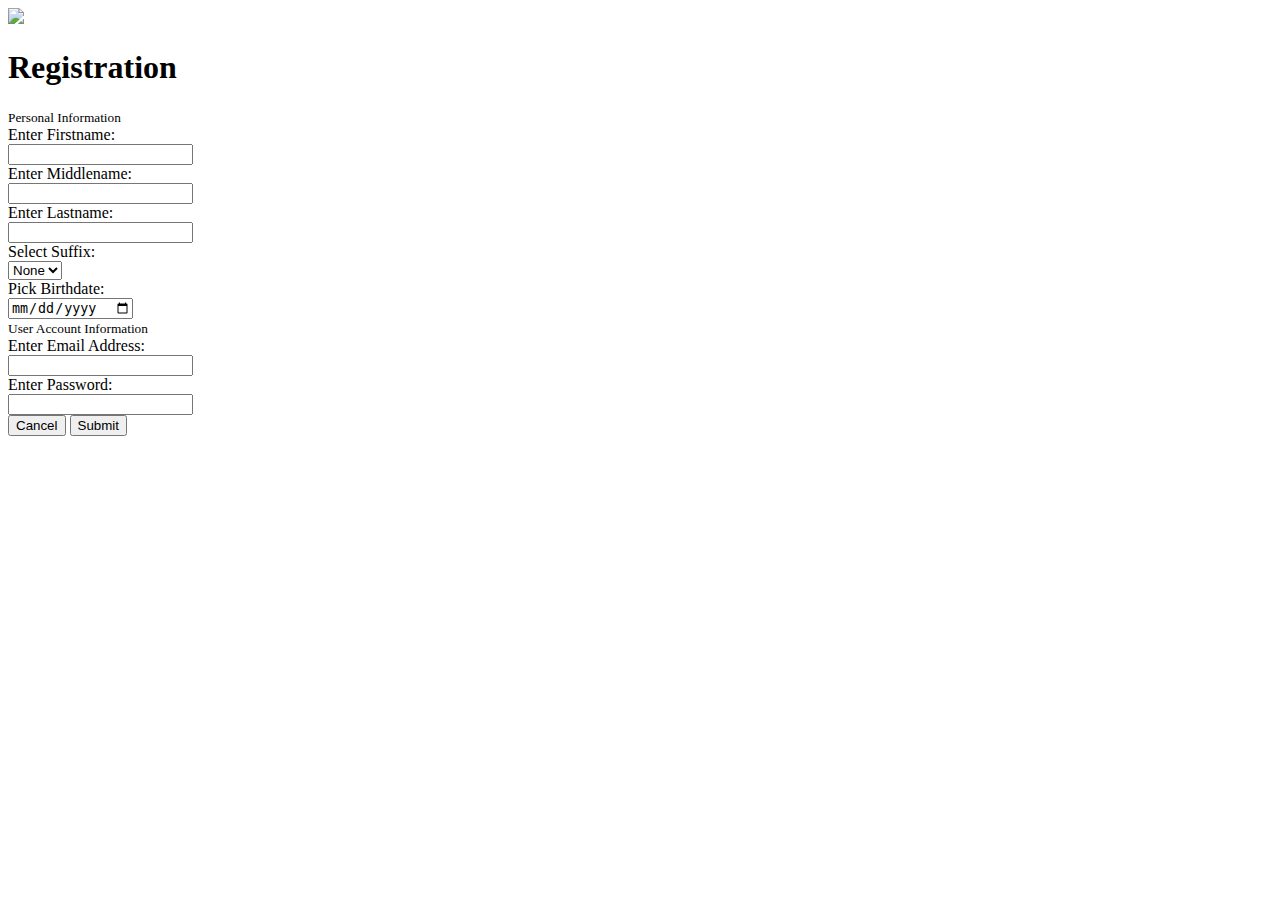
==== index.html @ 944cad7a "Update and rename Registration.html to index.html" ====
<!DOCTYPE html>
<html>
<head>
	<meta charset="utf-8">
	<meta name="viewport" content="width=device-width, initial-scale=1">
	<title>Registration</title>
	<link rel="stylesheet" type="text/css" href="style.css">
	<link rel="icon" type="image/x-icon" href="logo.png.png">

</head>
<body>

	<form action = "home.html">
		<div id="container">
			<div id="logoArea">
				<img src="C:\HTML\images\logo.png.png">
				<h1>Registration</h1>
			</div>

			<div id = "inputFieldArea">
				<small>Personal Information</small>
				<div class="groupField">
					<label>Enter Firstname: </label><br>
					<input type="text" id="fname" autocomplete="off" required>
				</div>
				<div class="groupField">
					<label>Enter Middlename: </label><br>
					<input type="text" id="mname" autocomplete="off" required>
					
				</div>
				<div class="groupField">
					<label>Enter Lastname: </label><br>
					<input type="text" id="lname"autocomplete="off" required>
					
				</div>
				<div class="groupField">
					<label>Select Suffix: </label><br>
					<select id="suffix"autocomplete="off" required>
					<option>None</option>
					<option>Jr</option>
					<option>Sr</option>
					<option>I</option>
					<option>II</option>
					<option>III</option>
					<option>IV</option>
					<option>V</option>
					</select>
				</div>
				<div class="groupField">
					<label>Pick Birthdate: </label><br>
					<input type="date" id="bdate"autocomplete="off" required>
					
				</div>
				<small>User Account Information</small>
				<div class="groupField">
					<label>Enter Email Address: </label><br>
					<input type="email" id="email"autocomplete="off" required>
					
				</div>
				<div class="groupField">
					<label>Enter Password: </label><br>
					<input type="password" id="password"autocomplete="off" required>
					
				</div>
				<div id="buttonArea">
					<button type="reset">Cancel</button>
					<button type="submit">Submit</button>
				</div>
			</div>
		</div>
		


	</form>

</body>
</html>
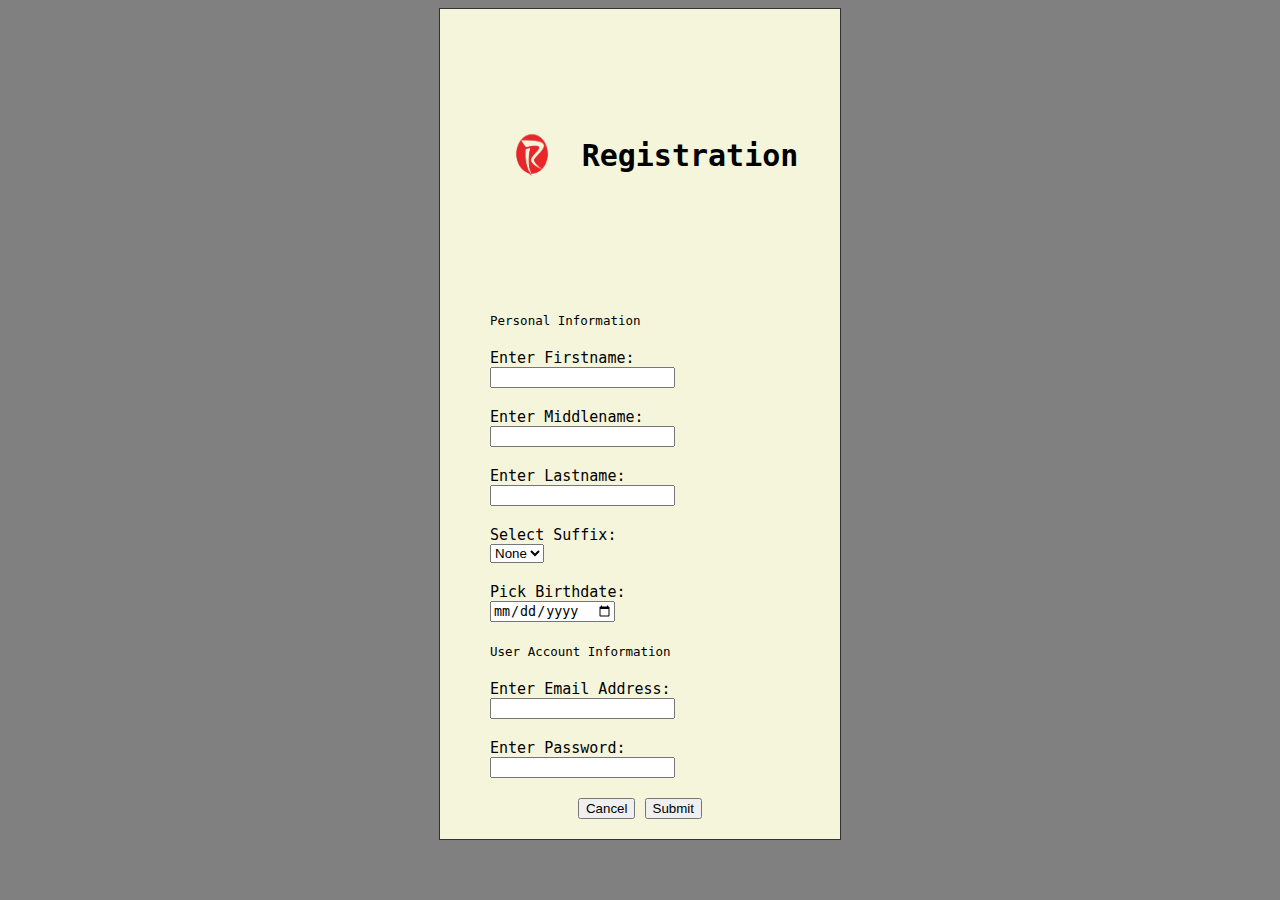
==== commit 2ab14bca: "Update index.html" ====
--- a/index.html
+++ b/index.html
@@ -13,7 +13,7 @@
 	<form action = "home.html">
 		<div id="container">
 			<div id="logoArea">
-				<img src="C:\HTML\images\logo.png.png">
+				<img src="logo.png.png">
 				<h1>Registration</h1>
 			</div>
 
--- a/style.css
+++ b/style.css
@@ -0,0 +1,78 @@
+body{
+	font-family: monospace;
+	background-color: gray;
+	font-size: 15px;
+}
+
+#container{
+	width: 400px;
+	height: auto;
+	border: 1px solid #333;
+	margin: auto;
+	background-color: beige;
+	
+}
+
+#logoArea{
+	display: flex ;
+	width: 100%;
+	min-height: 30vh;
+	height: 100%;
+	justify-content: center;
+	align-items: center;
+	margin: 10px auto;
+	position: relative;
+	border-radius: 10px 10px 0px 0px;
+	background-size: cover;
+	padding: 1px 0px;
+	color: #black;
+	
+}
+
+#logoArea img{
+	width: 100px;
+	height: 100px;
+	
+
+}
+
+#inputFieldArea{
+	width: 300px;
+	margin: 20px auto;
+
+}
+.groupField{
+	margin: 20px auto;
+
+}
+.groupField input 
+.groupField select{
+	width: 100%;
+	height: 30px;
+
+
+}
+.groupField input:focus,
+.groupField select:focus{
+	outline: none;
+}
+#container #buttonArea{
+	text-align: center;
+}
+#buttonArea{
+	width: 200px;
+	margin: auto;
+}
+#buttonArean button{
+background-color: blueviolet;
+border: none;
+padding: 5px 10px;
+font-size: 2px;
+
+}
+#buttonArea button:hover{
+	font-family: monospace;
+	font-size: 15px;
+	background-color: cyan;
+	transition: 1s all ease;
+}
